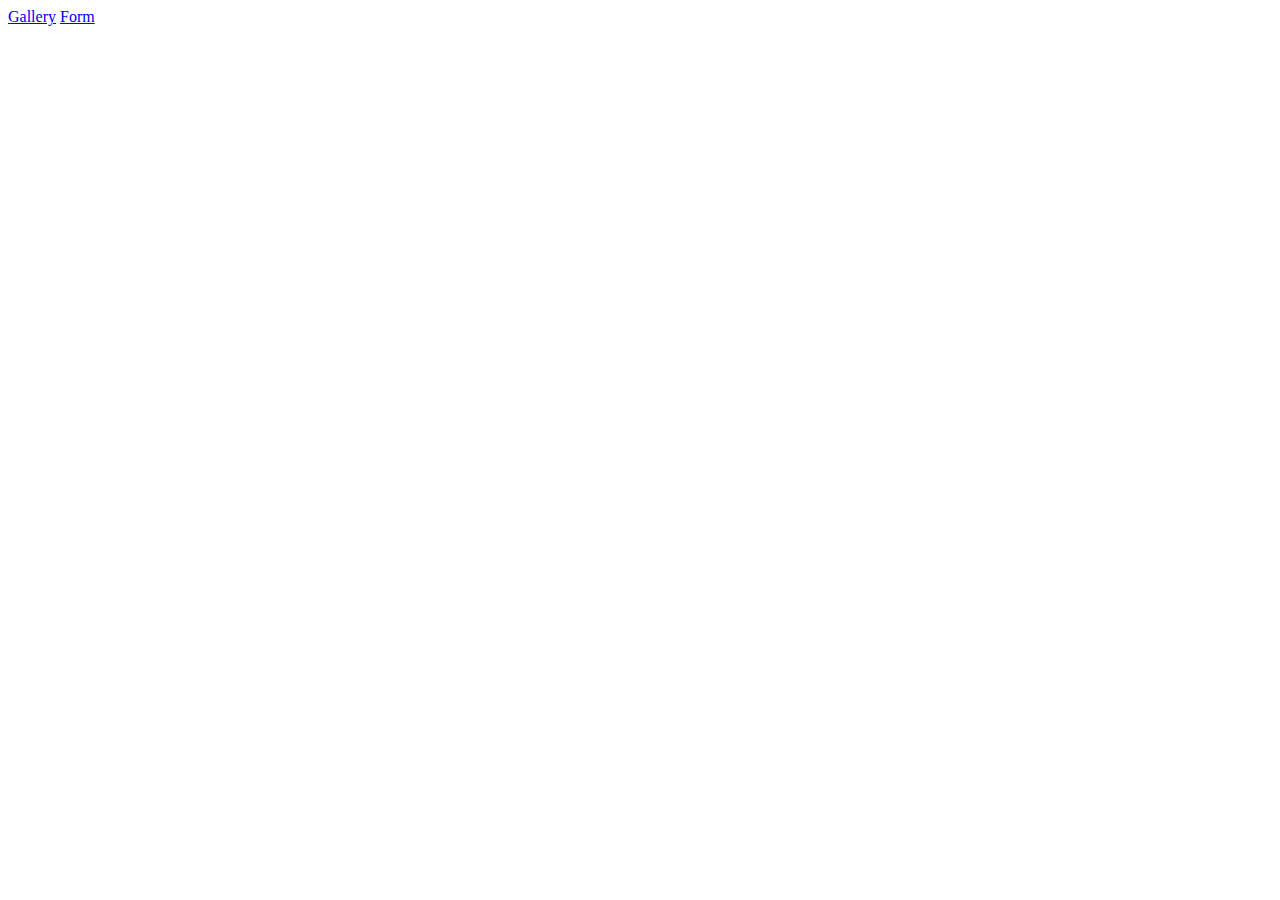
==== src/index.html @ d574e336 "9" ====
<!DOCTYPE html>
<html lang="en">
<head>
    <meta charset="UTF-8">
    <meta name="viewport" content="width=device-width, initial-scale=1.0">
    <link rel="stylesheet" href="../css/style.css"/>
    <title>Document</title>
</head>
<body>
    <a href="./1-gallery.html">Gallery</a>
    <a href="./2-form.html">Form</a>
</body>
</html>
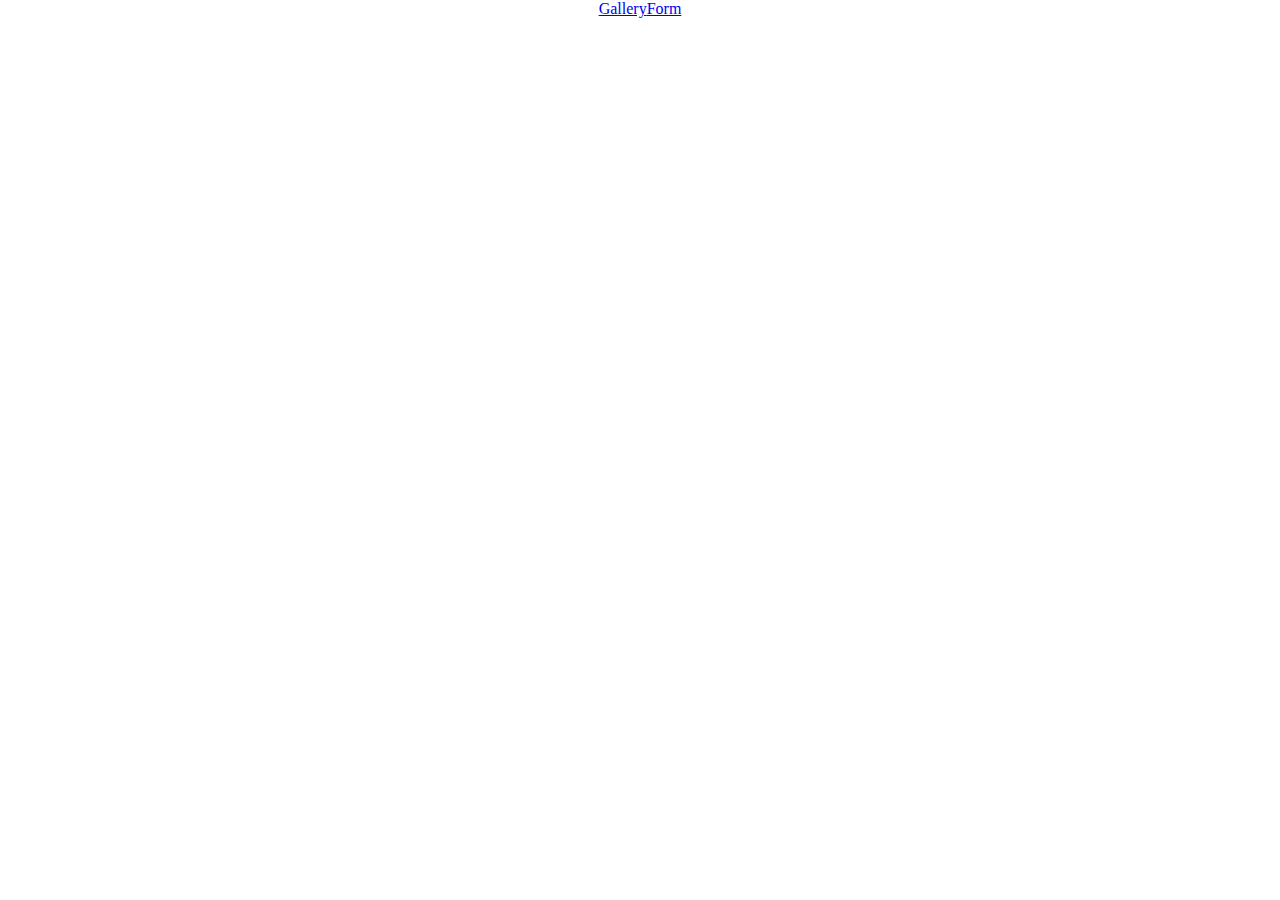
==== commit 0898fa97: "9-2" ====
--- a/src/index.html
+++ b/src/index.html
@@ -3,7 +3,7 @@
 <head>
     <meta charset="UTF-8">
     <meta name="viewport" content="width=device-width, initial-scale=1.0">
-    <link rel="stylesheet" href="../css/style.css"/>
+    <link rel="stylesheet" href="./css/style.css"/>
     <title>Document</title>
 </head>
 <body>
--- a/src/css/style.css
+++ b/src/css/style.css
@@ -0,0 +1,44 @@
+* {
+    margin: 0;
+    padding: 0;
+    box-sizing: border-box;
+  }
+  
+  body {
+    display: flex;
+    justify-content: center;
+    padding: 0;
+  }
+  
+  .gallery {
+    display: flex;
+    flex-wrap: wrap;
+    justify-content: flex-start;
+    width: calc(360px * 3 + 24px * 2); 
+    list-style: none;
+    padding: 0;
+    padding-top: 24px;
+    margin: 0;
+  }
+  
+  .gallery-item {
+    width: 360px; 
+    margin-right: 24px; 
+    margin-bottom: 24px; 
+  }
+  
+  .gallery-item:nth-child(3n) {
+    margin-right: 0; 
+  }
+  
+  .gallery-link {
+    display: block;
+    cursor: zoom-in;
+  }
+  
+  .gallery-image {
+    display: block;
+    width: 360px;
+    height: 200px;
+    object-fit: cover; 
+  }